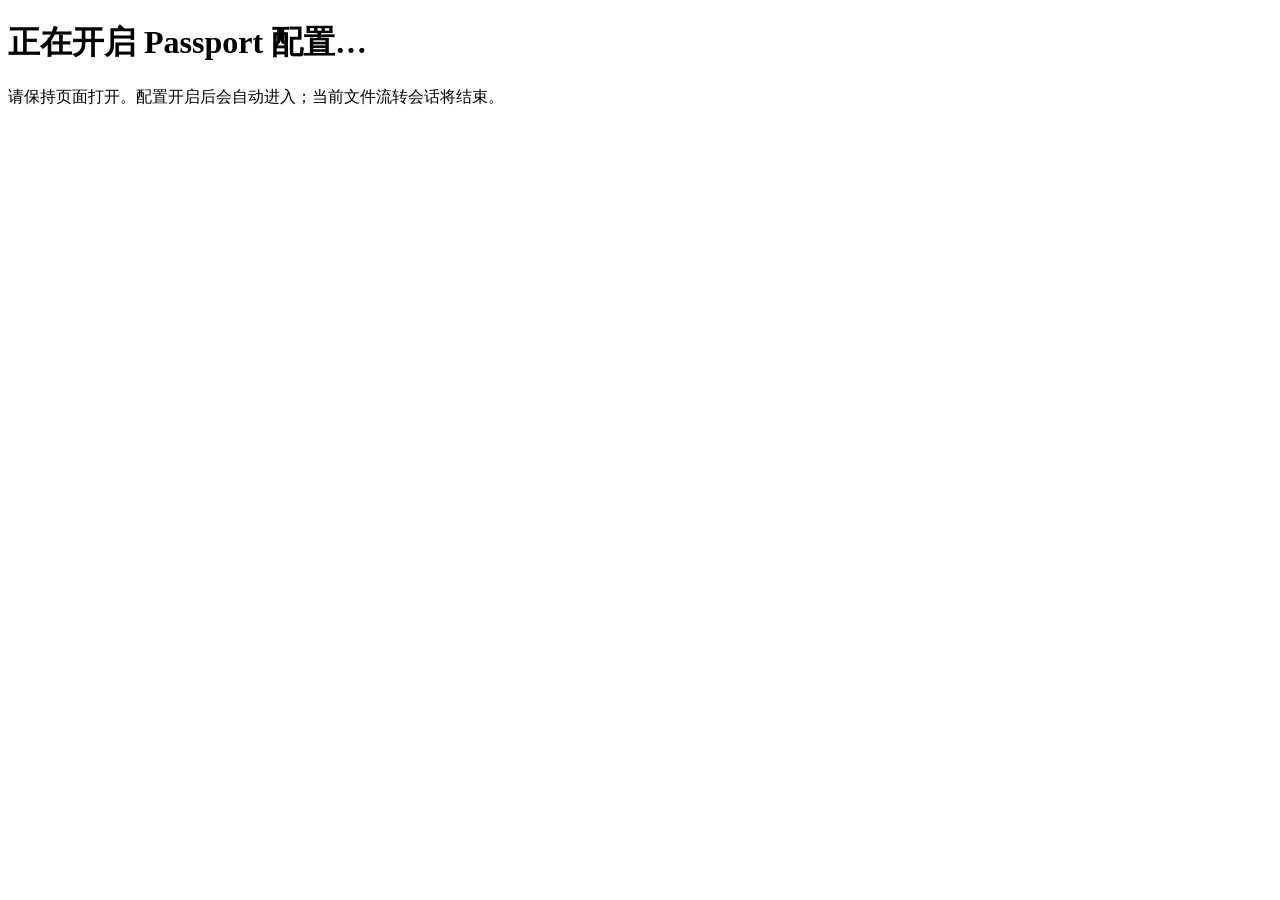
==== main/web/config-wait.html @ 09ceb567 "feat(keypad): automate Wi-Fi setup and apply saved settings live Open /config on the LAN listener to" ====
<!doctype html>
<html lang="zh-CN"><meta charset="utf-8"><meta name="viewport" content="width=device-width,initial-scale=1">
<title>Passport 配置</title><body><h1>正在开启 Passport 配置…</h1>
<p>请保持页面打开。配置开启后会自动进入；当前文件流转会话将结束。</p>
<script>
(async function wait() {
  try {
    const r = await fetch('/config', {cache: 'no-store', signal: AbortSignal.timeout(3000)});
    if (r.ok && r.headers.get('X-Passport-Config') === 'ready') {
      location.replace('/config'); return;
    }
  } catch (_) {}
  setTimeout(wait, 750);
})();
</script></body></html>
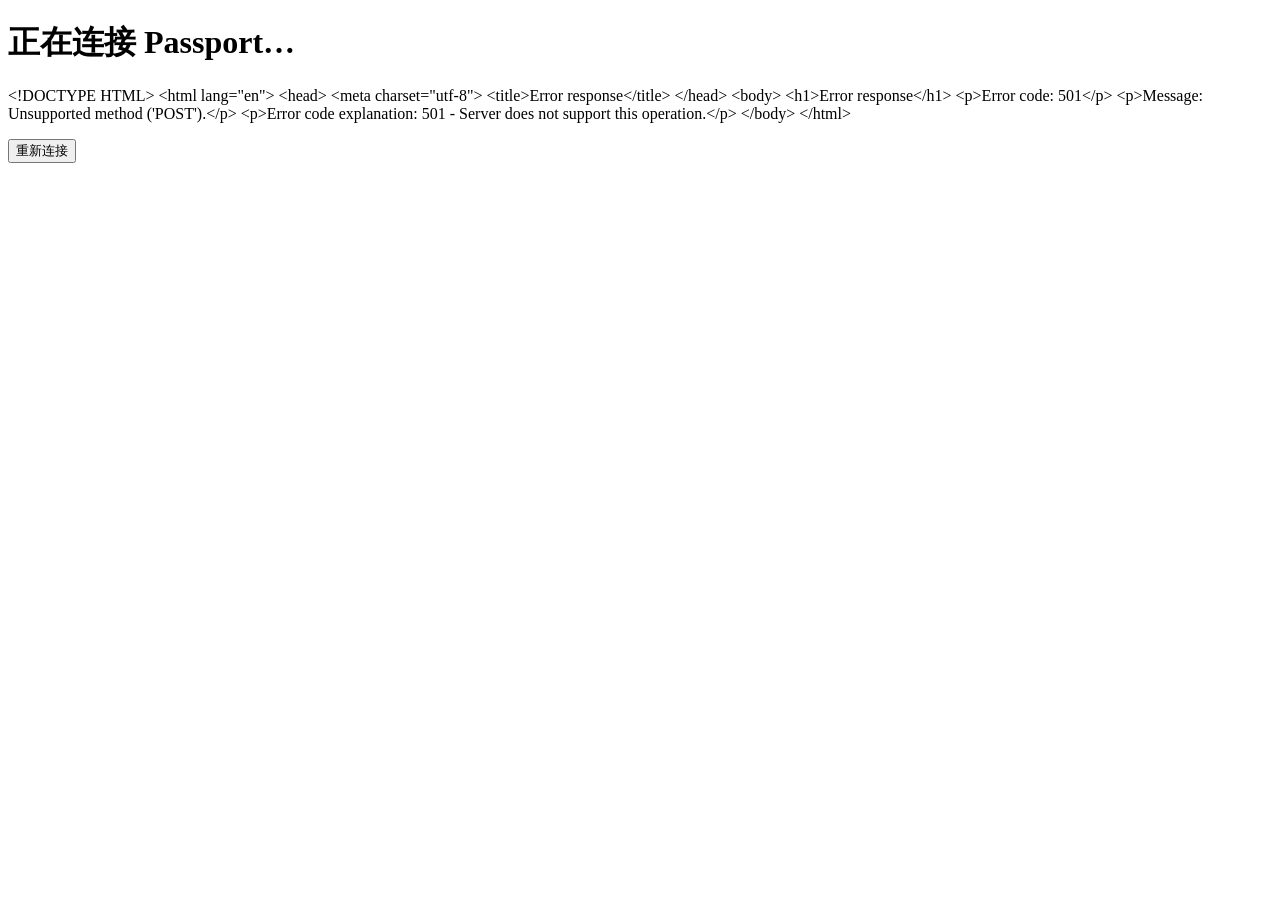
==== commit 2d7f0fc0: "feat(keypad): reclaim and switch LAN sessions immediately Release file transfer and Wi-Fi configurat" ====
--- a/main/web/config-wait.html
+++ b/main/web/config-wait.html
@@ -1,15 +1,34 @@
 <!doctype html>
 <html lang="zh-CN"><meta charset="utf-8"><meta name="viewport" content="width=device-width,initial-scale=1">
-<title>Passport 配置</title><body><h1>正在开启 Passport 配置…</h1>
-<p>请保持页面打开。配置开启后会自动进入；当前文件流转会话将结束。</p>
+<title>连接 Passport</title><body><h1>正在连接 Passport…</h1>
+<p id="message">请保持页面打开，连接后将自动进入。</p><button id="retry" hidden>重新连接</button>
 <script>
-(async function wait() {
+(async function start() {
+  const mode=location.pathname==='/config'?'config':'transfer',path=mode==='config'?'/config':'/transfer';
+  const query=new URLSearchParams(location.search);
+  let generation=Number(query.get('generation')),lease=Number(query.get('lease'));
+  const message=document.getElementById('message'),retry=document.getElementById('retry');
+  retry.onclick=()=>location.replace(path);
+  const deadline=Date.now()+30000;
   try {
-    const r = await fetch('/config', {cache: 'no-store', signal: AbortSignal.timeout(3000)});
-    if (r.ok && r.headers.get('X-Passport-Config') === 'ready') {
-      location.replace('/config'); return;
+    if(!generation||!lease) {
+      const response=await fetch('/api/session/open',{method:'POST',headers:{'Content-Type':'application/json'},body:JSON.stringify({mode}),signal:AbortSignal.timeout(8000)});
+      if(!response.ok)throw Error(await response.text());
+      ({generation,lease}=await response.json());
+      if(!Number.isInteger(generation)||!Number.isInteger(lease)||generation<=0||lease<=0)throw Error('连接响应无效');
     }
-  } catch (_) {}
-  setTimeout(wait, 750);
+    while(Date.now()<deadline) {
+      try {
+        const r=await fetch('/api/session',{cache:'no-store',signal:AbortSignal.timeout(3000)});
+        if(r.ok) {
+          const state=await r.json();
+          if(state.generation!==generation||state.mode!==mode)throw Error('会话已被其他页面切换，请点击重新连接。');
+          if(state.ready){location.replace(path+'?generation='+generation+'&lease='+lease);return;}
+        }
+      }catch(e){if(e.message.includes('会话已被'))throw e;}
+      await new Promise(resolve=>setTimeout(resolve,250));
+    }
+    throw Error('连接超时，请检查网络后重新连接。');
+  }catch(e){message.textContent=e.message;retry.hidden=false;}
 })();
 </script></body></html>
